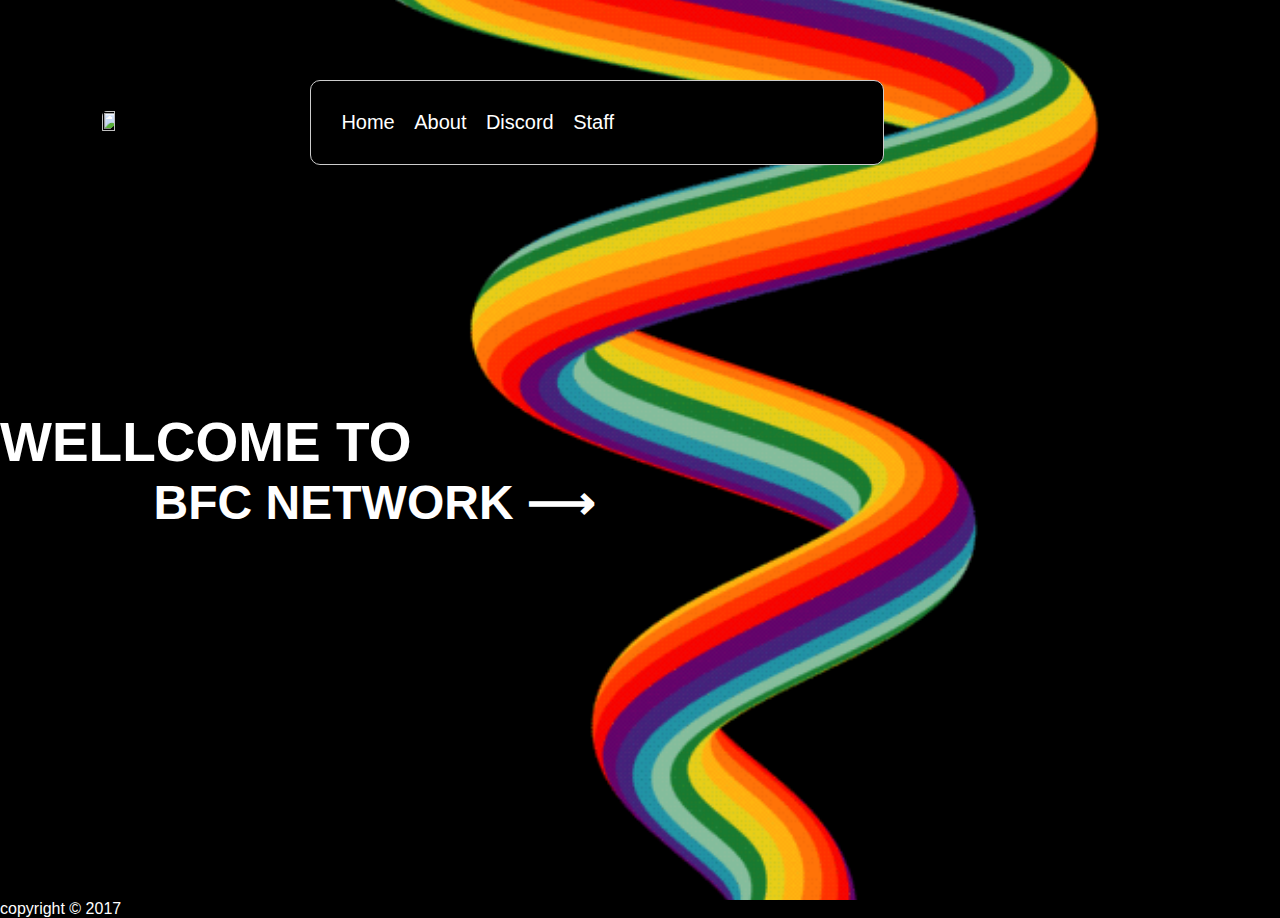
==== index.html @ 2ce6f1df "first commit" ====
<!DOCTYPE html>
<html>
<head>
	<title>BFCNETWORK</title>
	<link rel="stylesheet" type="text/css" href="CSS/bfcCss.css">
</head>
<body>
	<div id="main-heading">
		<h1>wellcome to</h1>
		<h2>bfc network &#x27f6</h2>
	</div>
	<div class="hero">
		<nav>
			<img src="bfclogo2.png" id="logo">
			<ul class="navbar">
				<li><a href="bfc.html">Home</a></li>
				<li><a href="#">About</a></li>
				<li><a href="bfcdiscods.html">Discord</a></li>
				<li><a href="#">Staff</a></li>
			</ul>
		</nav>
	</div>
	<footer id="main-footer">copyright &copy 2017</footer>
</body>
</html>
---- CSS/bfcCss.css ----
body{
	background-color: #000;
	color: #555;
	font: normal 16px arial,sans-serif;
	margin: 0;
	overflow-x: hidden;
	overflow-y: hidden;
}

.container{
 width: 80%;
 margin: auto;
}

#main-header{
	background-color: ;
	color: #fff;
	padding: 1px;
}

#navbar{
	background-color: ;
	margin: 0;
	padding-top: 20px;
	padding-left: 1100px;
	word-spacing: 20px;
}

#navbar li{
	list-style: none;
	display: inline;
	text-decoration: none;
}

#navbar ul{
}

#navbar a{
	text-decoration: none;
	color: #fff;
}

.hero{
	min-height: 100vh;
	width: 100%;
	background-color: #000;
	background-image: url('../images/Dvdp3.gif');
	background-position: center;
	background-repeat: no-repeat;
	background-size: 70%;
	color: #fff;
	padding: 0 8%;
	border-image-width: 60%;
}

#logo{
	width: 10%;
	height: 10%;
	border-radius: 5px;
}


.navbar{
	background-color: #000;
	color: #fff;
	border: 1px #ccc solid;
	padding: 30px;
	width: 40%;
	margin: 80px;
	border-radius: 10px;
}

.navbar ul{
	padding: 0;
	list-style: none;
}

.navbar li{
	display: inline;
	word-spacing: 2px;
}

.navbar a{
	color: #fff;
	text-decoration: none;
	font-size: 20px;
	padding-right: 15px;
}


#main-footer{
	background-color: #000;
	color: #fff;
}

nav{
	display: flex;
	align-items: center;
}

#main-heading{
	position: relative;
	margin-top: 0;
}

#main-heading h1{
	font-size: 55px;
	margin-top: 32%;
	font: normal Helvetica,sans-serif;
	text-decoration: none;
	text-transform: uppercase;
	position: absolute;
	background-color: #000;
	color: #fff;
}

#main-heading h2{
	font-size: 48px;
	margin-top: 37%;
	font: normal Helvetica,sans-serif;
	text-decoration: none;
	text-transform: uppercase;
	position: absolute;
	background-color: #000;
	color: #fff;
	margin-left: 12%;
	border-radius: 5px;
	overflow: hidden;
}
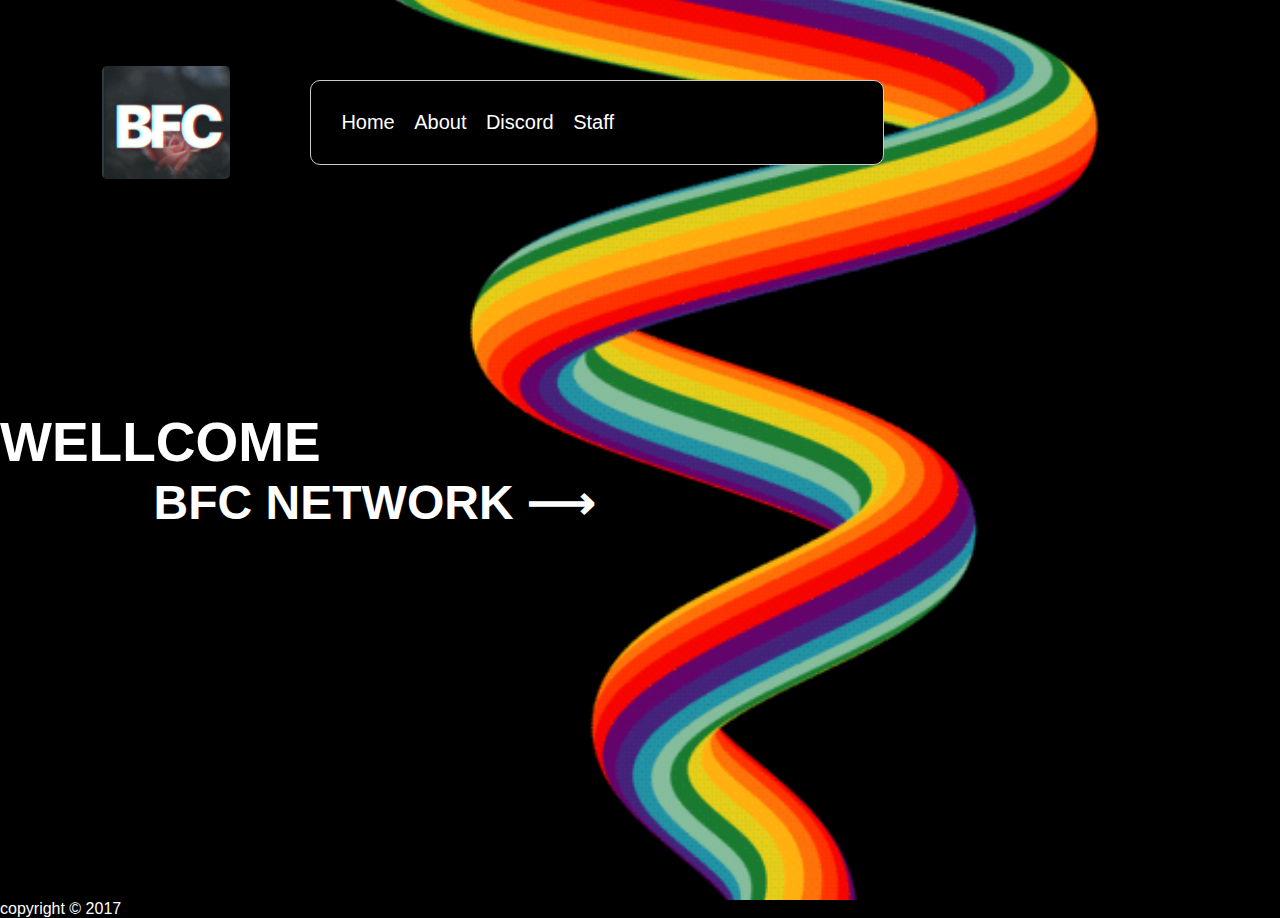
==== commit 9f3c4901: "first commit" ====
--- a/index.html
+++ b/index.html
@@ -6,16 +6,16 @@
 </head>
 <body>
 	<div id="main-heading">
-		<h1>wellcome to</h1>
+		<h1>wellcome </h1>
 		<h2>bfc network &#x27f6</h2>
 	</div>
 	<div class="hero">
 		<nav>
-			<img src="bfclogo2.png" id="logo">
+			<img src="images/bfclogo2.png" id="logo">
 			<ul class="navbar">
-				<li><a href="bfc.html">Home</a></li>
+				<li><a href="CSS/bfc.html">Home</a></li>
 				<li><a href="#">About</a></li>
-				<li><a href="bfcdiscods.html">Discord</a></li>
+				<li><a href="CSS/bfcdiscods.html">Discord</a></li>
 				<li><a href="#">Staff</a></li>
 			</ul>
 		</nav>
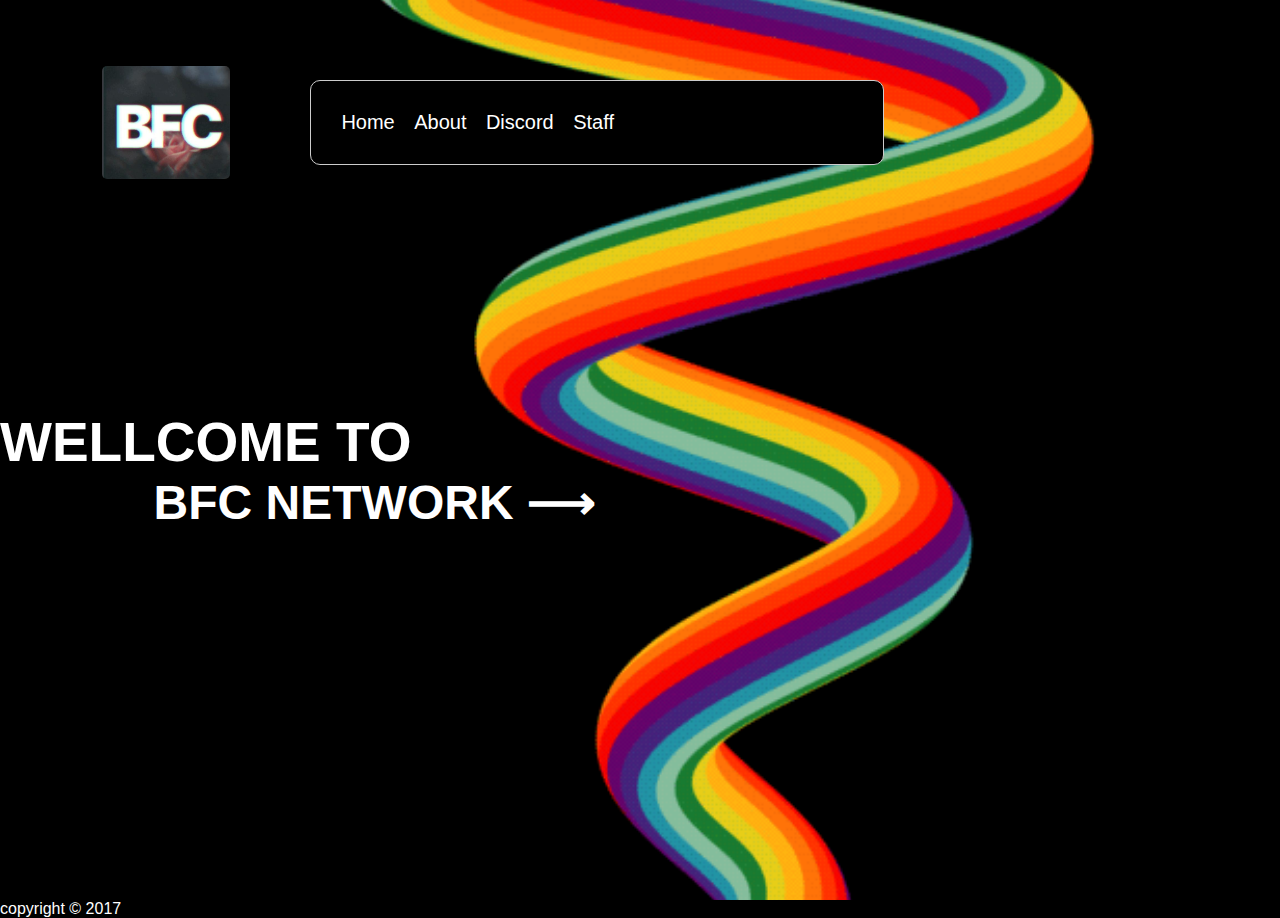
==== commit 1f04d246: "first commit" ====
--- a/index.html
+++ b/index.html
@@ -6,7 +6,7 @@
 </head>
 <body>
 	<div id="main-heading">
-		<h1>wellcome </h1>
+		<h1>wellcome to</h1>
 		<h2>bfc network &#x27f6</h2>
 	</div>
 	<div class="hero">
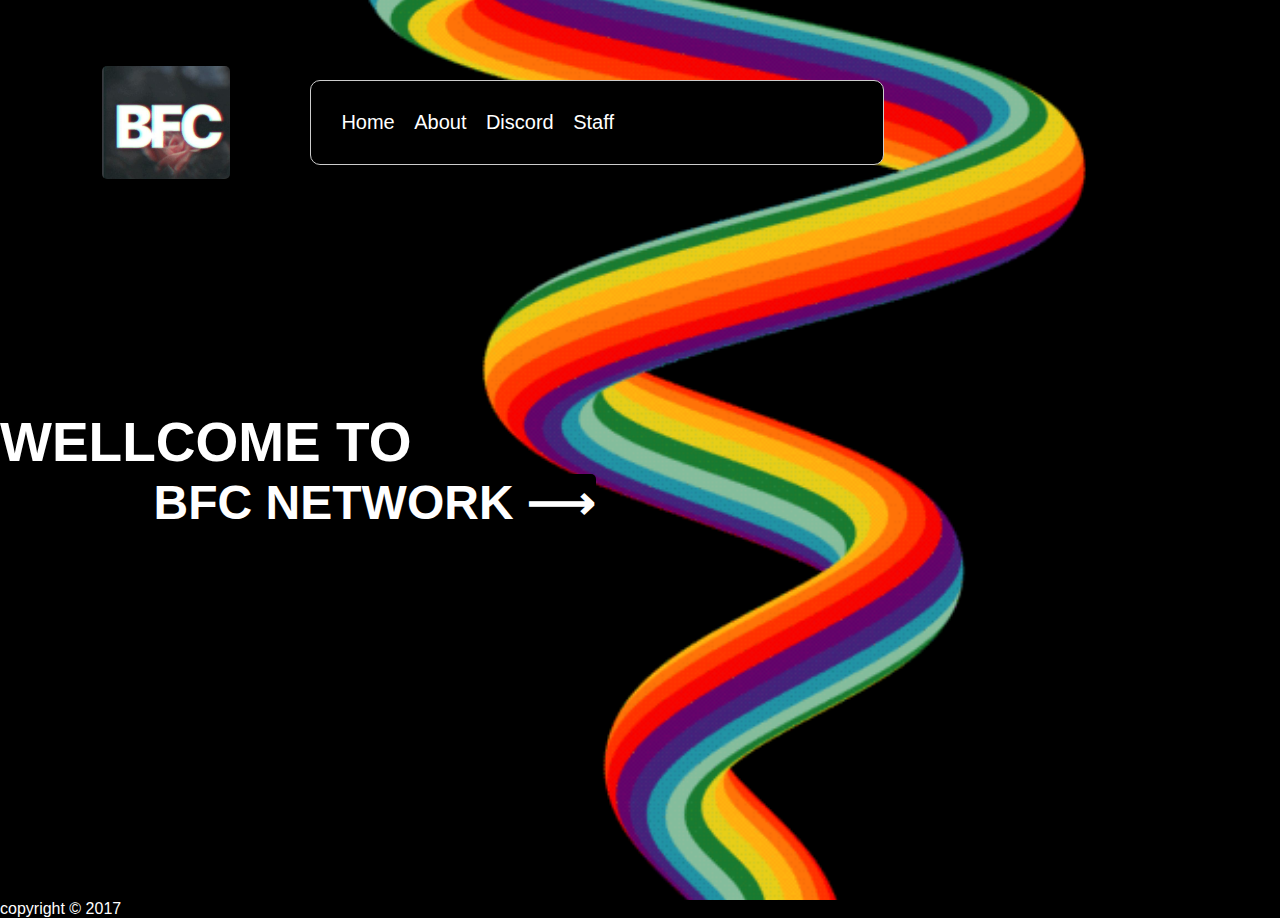
==== commit 1bab2cf1: "first commit" ====
--- a/index.html
+++ b/index.html
@@ -11,7 +11,7 @@
 	</div>
 	<div class="hero">
 		<nav>
-			<img src="images/bfclogo2.png" id="logo">
+			<img src="CSS/bfclogo2.png" id="logo">
 			<ul class="navbar">
 				<li><a href="CSS/bfc.html">Home</a></li>
 				<li><a href="#">About</a></li>
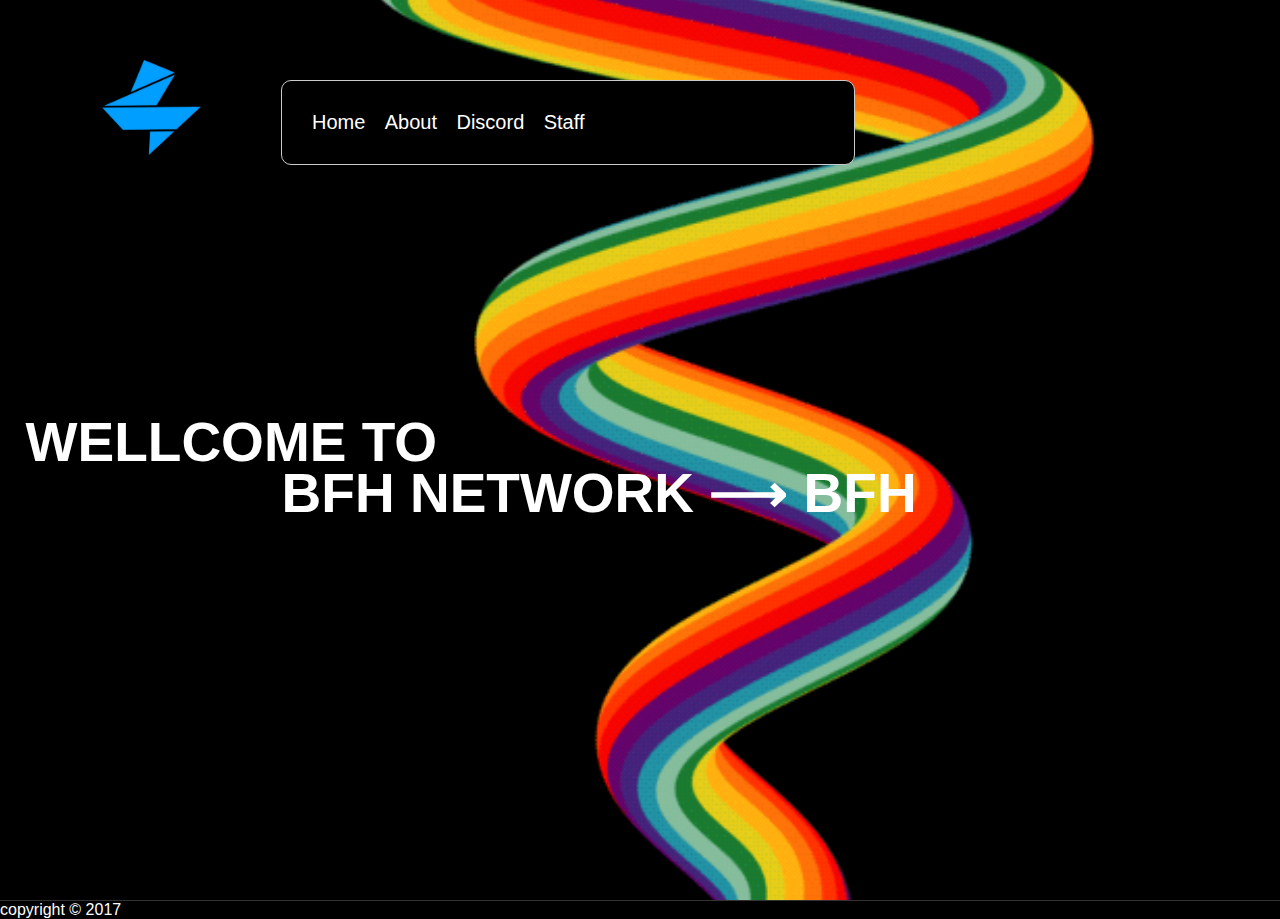
==== commit 29552ecf: "first commit" ====
--- a/index.html
+++ b/index.html
@@ -7,13 +7,13 @@
 <body>
 	<div id="main-heading">
 		<h1>wellcome to</h1>
-		<h2>bfc network &#x27f6</h2>
+		<h2>bfh network &#x27f6 <a href="https://discord.gg/9p4hMPPkY8">BFH</a></h2>
 	</div>
 	<div class="hero">
 		<nav>
-			<img src="CSS/bfclogo2.png" id="logo">
+			<img src="CSS/BFH.png" id="logo">
 			<ul class="navbar">
-				<li><a href="CSS/bfc.html">Home</a></li>
+				<li><a href="index.html">Home</a></li>
 				<li><a href="#">About</a></li>
 				<li><a href="CSS/bfcdiscods.html">Discord</a></li>
 				<li><a href="#">Staff</a></li>
--- a/CSS/bfcCss.css
+++ b/CSS/bfcCss.css
@@ -51,11 +51,12 @@
 	color: #fff;
 	padding: 0 8%;
 	border-image-width: 60%;
+	border-bottom: 1px #333 solid;
 }
 
 #logo{
-	width: 10%;
-	height: 10%;
+	width: 7.7%;
+	height: 7.7%;
 	border-radius: 5px;
 }
 
@@ -68,6 +69,10 @@
 	width: 40%;
 	margin: 80px;
 	border-radius: 10px;
+}
+
+.navbar:hover{
+	color: red;
 }
 
 .navbar ul{
@@ -110,20 +115,33 @@
 	text-decoration: none;
 	text-transform: uppercase;
 	position: absolute;
-	background-color: #000;
+	color: #fff;
+	margin-left: 2%;
+}
+#main-heading a{
+	font-family: Trebuchet MS, sans-serif;
+	text-decoration: none;
 	color: #fff;
 }
 
+#main-heading a:hover{
+	color: #000;
+}
+
 #main-heading h2{
-	font-size: 48px;
-	margin-top: 37%;
+	font-size: 55px;
+	margin-top: 36%;
 	font: normal Helvetica,sans-serif;
 	text-decoration: none;
 	text-transform: uppercase;
 	position: absolute;
-	background-color: #000;
 	color: #fff;
-	margin-left: 12%;
-	border-radius: 5px;
-	overflow: hidden;
+	margin-left: 22%;
 }
+
+nav{
+	display: flex;
+	align-items: center;
+}
+
+
